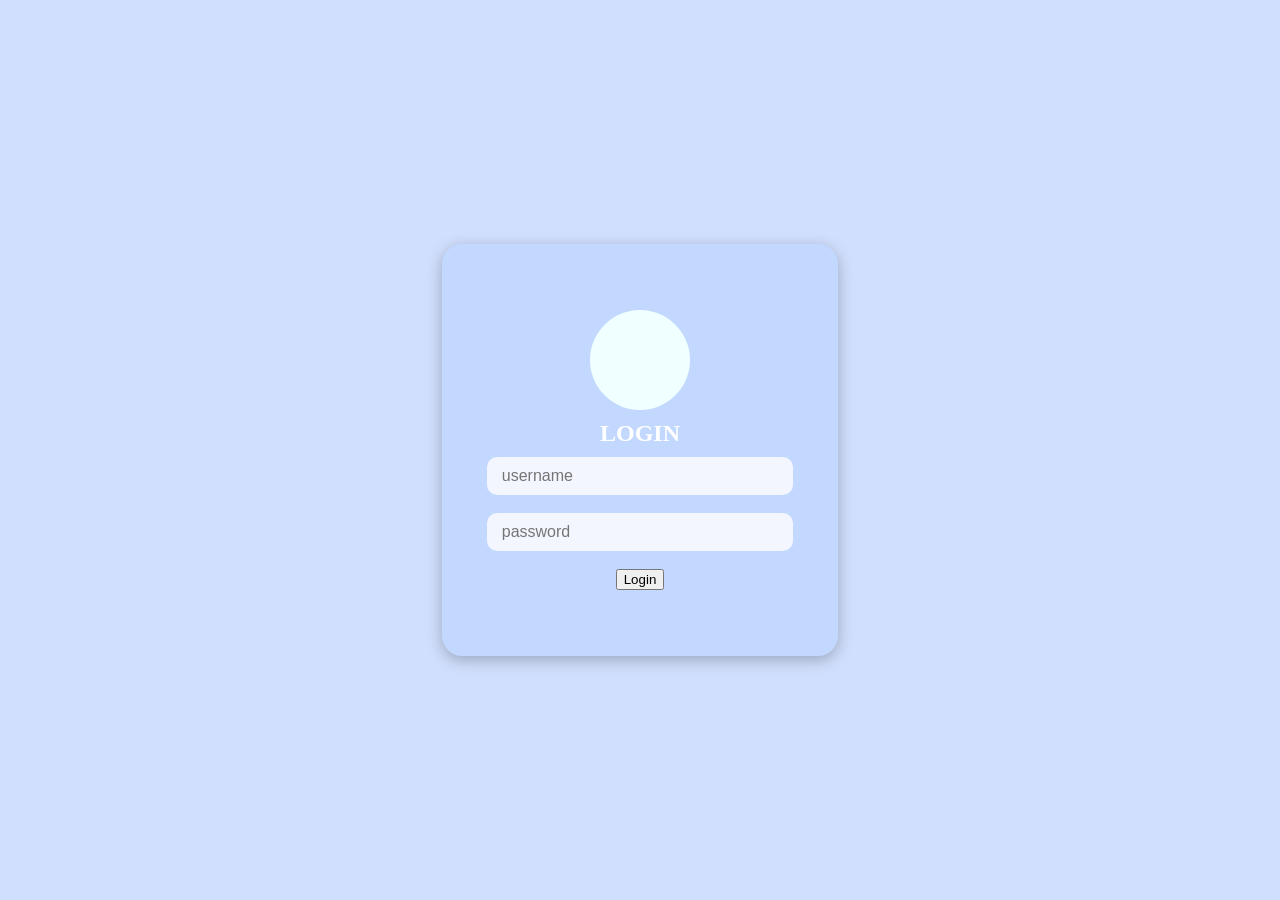
==== login.html @ 9414f2f5 "add more content" ====
<!DOCTYPE html>
<html>
<head>
    <meta charset="utf-8">
    <meta name="viewport" content="width=device-width, initial-scale=1">
    <title>Trang Login</title>
    <style>
        body {
            margin: 0;
            padding: 0;
            height: 100vh;
            background-color: rgb(208, 223, 253);
            display: flex;
            justify-content: center;
            align-items: center;
            align-content: center;
        }
        .div1 {
            background-color: rgb(195, 216, 255);
            border-radius: 5%;
            box-shadow: 0 4px 15px rgba(0, 0, 0, 0.25);
            width: 27vw;
            height: 40vh;
            padding: 2%;
            display: flex;
            flex-direction: column;
            justify-content: center;
            align-items: center;
        }
        .divoo1{
            border-radius: 50%;
            background-color: azure;
            width: 100px;
            height: 100px;
        }
        h2 {
            color: #ffffff;
            margin: 10px 0;
        }
        form {
            width: 100%;
            display: flex;
            flex-direction: column;
            align-items: center;
        }
        input {
            width: 80%;
            padding: 10px 15px;
            border-radius: 10px;
            border: none;
            background-color: #f3f6ff;
            font-size: 16px;
            outline: none;             
            transition: 0.2s;           
        input:focus {
            border-color: #5c8dff;
            box-shadow: 0 0 6px rgba(92, 141, 255, 0.5);
        }
        button {
            width: 50%;
            padding: 12px;
            font-size: 16px;
            border: none;
            border-radius: 10px;
            background-color: #5c8dff;
            color: white;
            cursor: pointer;
            transition: 0.2s;
        }
        button:hover {
            background-color: #3a6cff;
        }
    </style>

    <!-- Liên kết css -->
    <!-- <link rel="stylesheet" href="style.css"> -->

</head>
<body>
    <div class="div1">
        <div class="divoo1"></div>  
        <h2>LOGIN</h2>
        <form>
            <input type = "text" placeholder="username">
            <br>
            <input type = "password" placeholder="password">
            <br>
            <button onclick="login()">Login</button>
        </form>
    </div>


    <script>
        
    </script>
    <!-- Liên kết JS -->
    <!-- <script src="script.js"></script> -->

</body>
</html>
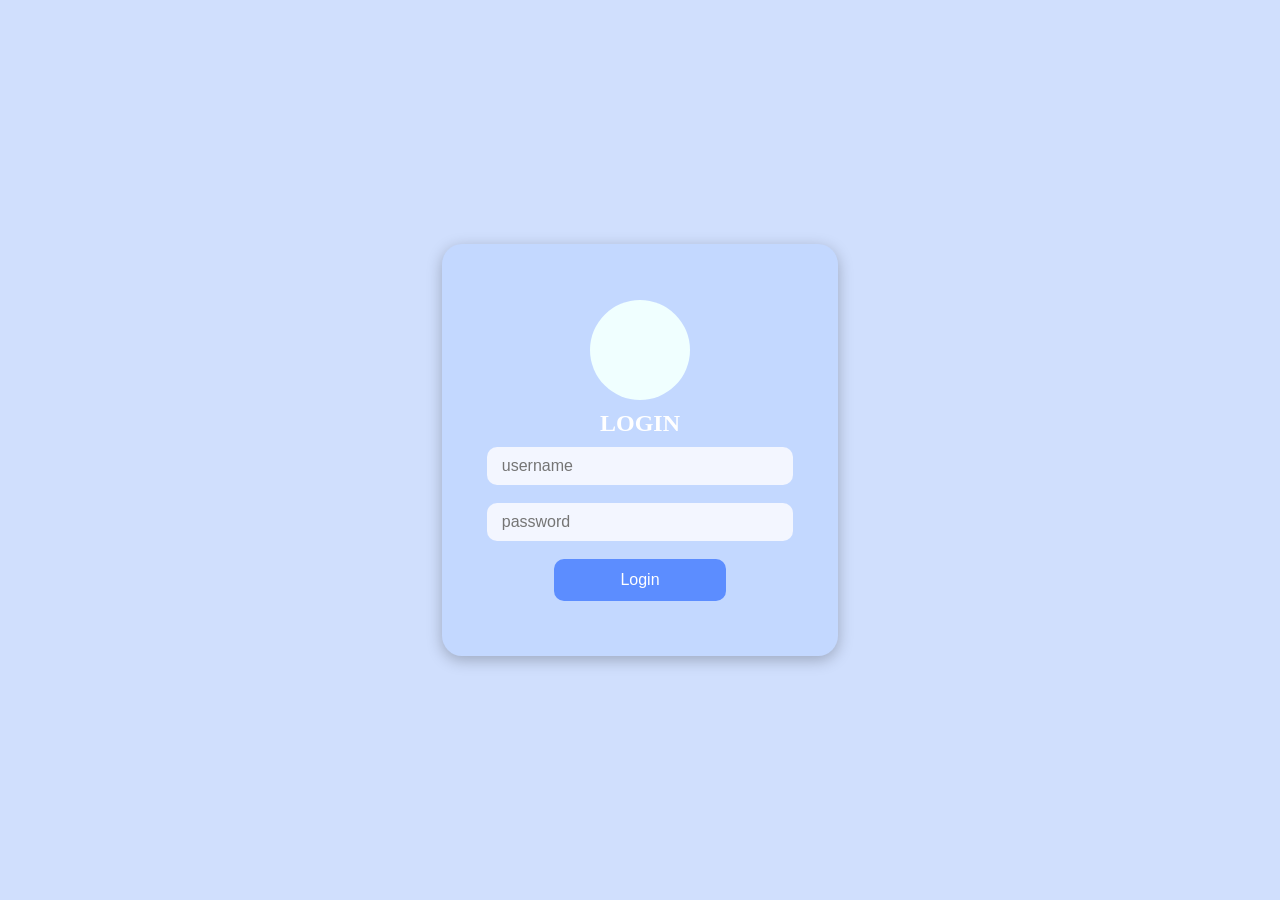
==== commit 6bb2f43d: "add" ====
--- a/login.html
+++ b/login.html
@@ -51,7 +51,8 @@
             background-color: #f3f6ff;
             font-size: 16px;
             outline: none;             
-            transition: 0.2s;           
+            transition: 0.2s;     
+        }      
         input:focus {
             border-color: #5c8dff;
             box-shadow: 0 0 6px rgba(92, 141, 255, 0.5);
@@ -91,7 +92,7 @@
 
 
     <script>
-        
+
     </script>
     <!-- Liên kết JS -->
     <!-- <script src="script.js"></script> -->
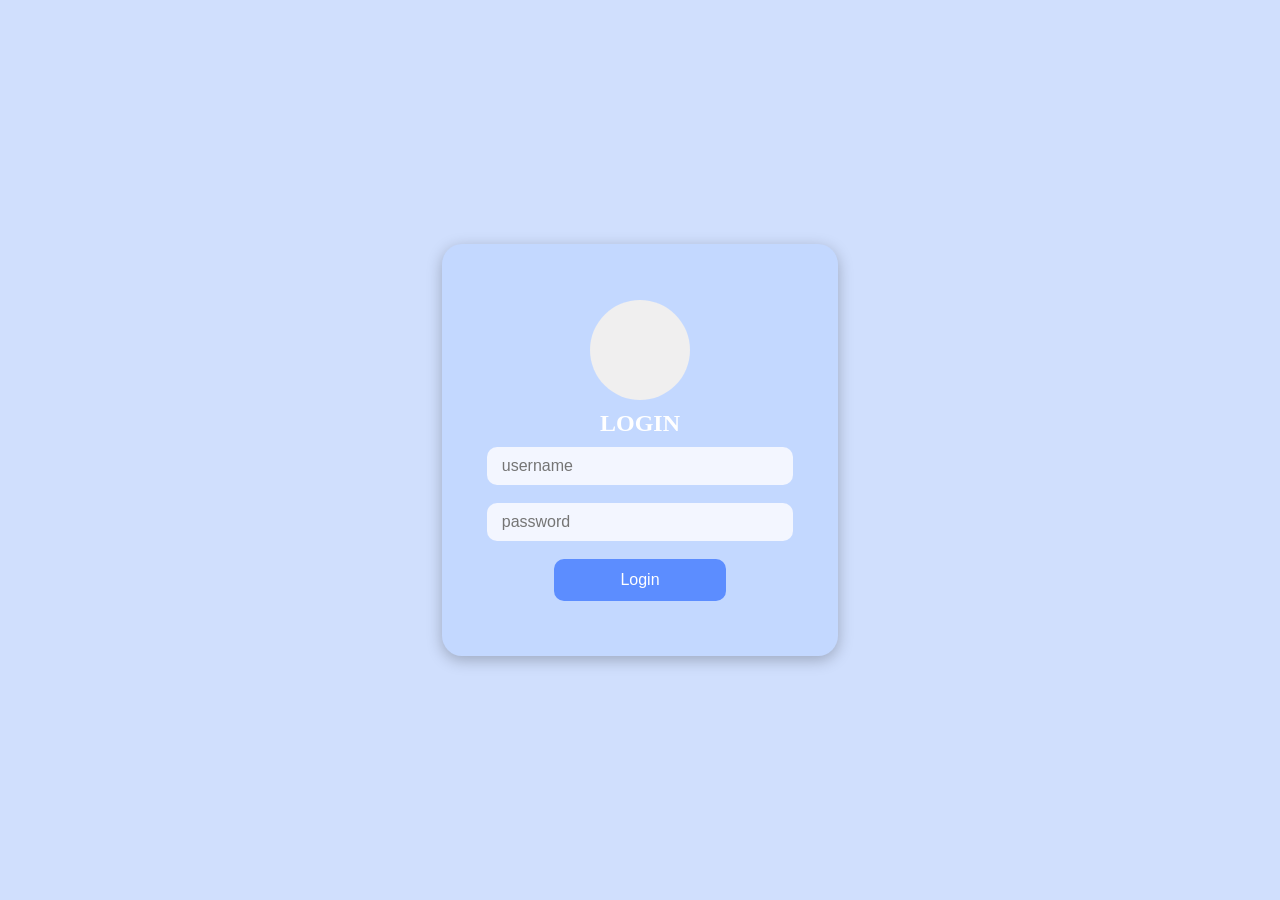
==== commit fed7706b: "add" ====
--- a/login.html
+++ b/login.html
@@ -29,9 +29,11 @@
         }
         .divoo1{
             border-radius: 50%;
-            background-color: azure;
+            background-color: #f0efef;
             width: 100px;
             height: 100px;
+            background-image: url('https://cdn-icons-png.flaticon.com/512/847/847969.png');
+            background-size: cover;
         }
         h2 {
             color: #ffffff;
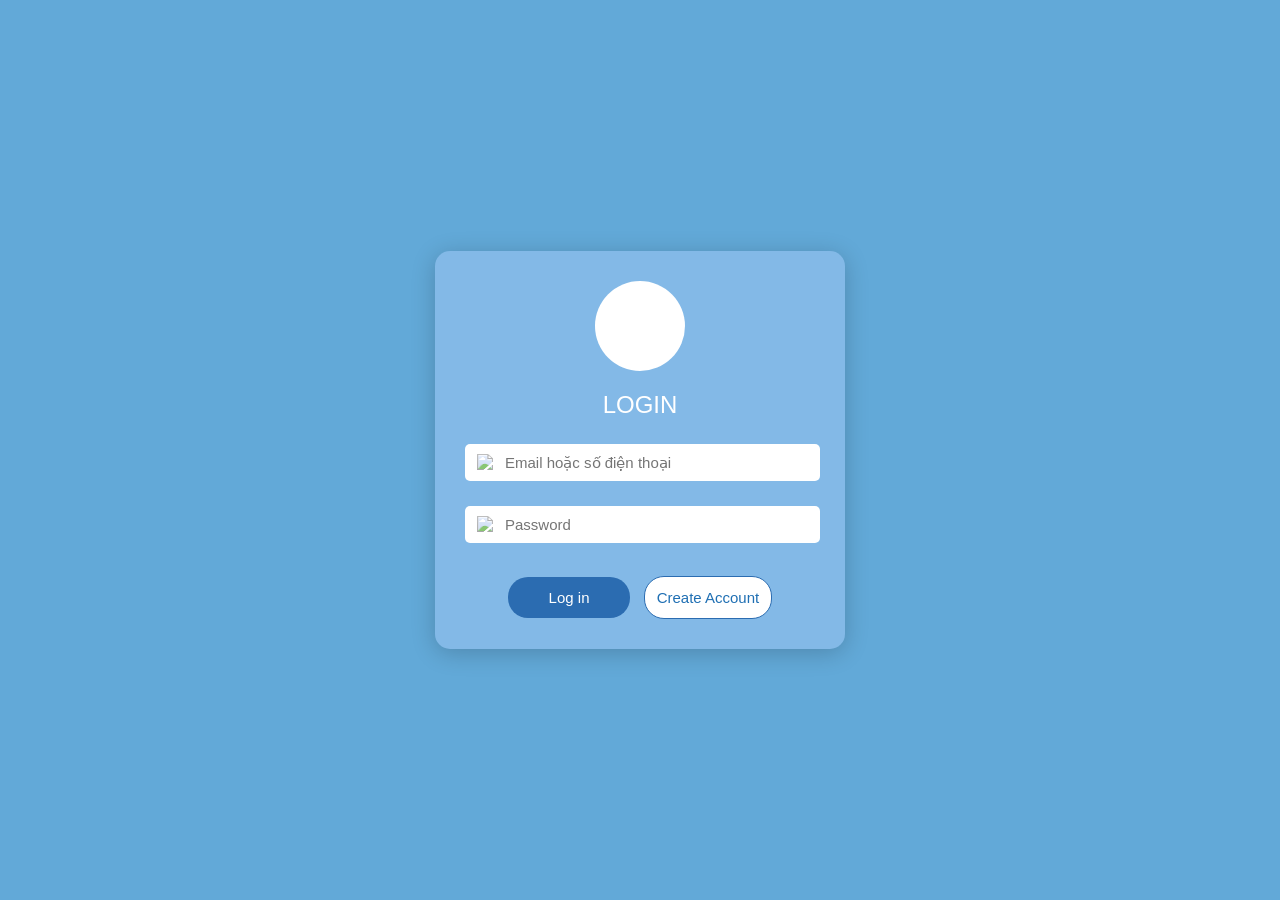
==== commit 33c17221: "add" ====
--- a/login.html
+++ b/login.html
@@ -9,70 +9,105 @@
             margin: 0;
             padding: 0;
             height: 100vh;
-            background-color: rgb(208, 223, 253);
+            background-color: #62a9d8;
             display: flex;
             justify-content: center;
             align-items: center;
-            align-content: center;
+            font-family: Arial, Helvetica, sans-serif;
         }
-        .div1 {
-            background-color: rgb(195, 216, 255);
-            border-radius: 5%;
-            box-shadow: 0 4px 15px rgba(0, 0, 0, 0.25);
-            width: 27vw;
-            height: 40vh;
-            padding: 2%;
-            display: flex;
-            flex-direction: column;
-            justify-content: center;
-            align-items: center;
+        .login-box {
+            width: 350px;
+            padding: 30px;
+            text-align: center;
+            border-radius: 15px;
+            background-color: #83b9e7;
+            box-shadow: 0 4px 25px rgba(0, 0, 0, 0.2);
+
         }
-        .divoo1{
+        .create-box {
+            display: none;
+            width: 350px;
+            padding: 30px;
+            text-align: center;
+            border-radius: 15px;
+            background-color: #83b9e7;
+            box-shadow: 0 4px 25px rgba(0, 0, 0, 0.2);
+        }
+        .hidden {
+            display: none;
+        }
+        .avatar {
+            width: 90px;
+            height: 90px;
             border-radius: 50%;
-            background-color: #f0efef;
-            width: 100px;
-            height: 100px;
+            margin: 0 auto 15px;
+            background-color: #fff;
             background-image: url('https://cdn-icons-png.flaticon.com/512/847/847969.png');
             background-size: cover;
         }
         h2 {
-            color: #ffffff;
-            margin: 10px 0;
+            color: white;
+            margin-bottom: 25px;
+            font-weight: normal;
         }
-        form {
+        .input-box{
             width: 100%;
-            display: flex;
-            flex-direction: column;
-            align-items: center;
+            margin-bottom: 25px;
+            position: relative;
         }
-        input {
-            width: 80%;
-            padding: 10px 15px;
-            border-radius: 10px;
+        .input-box input {
+            width: 300px;
+            padding: 10px 15px 10px 40px;
             border: none;
-            background-color: #f3f6ff;
-            font-size: 16px;
-            outline: none;             
-            transition: 0.2s;     
-        }      
-        input:focus {
-            border-color: #5c8dff;
+            border-radius: 5px;
+            background-color: #fff;
+            font-size: 15px;
+            outline: none;
+            transition: 0.2s;
+
+        }
+        .input-box input:focus {
+            border-color: #477eff;
             box-shadow: 0 0 6px rgba(92, 141, 255, 0.5);
         }
-        button {
-            width: 50%;
+        .input-box img {
+            width: 20px;
+            position: absolute;
+            left: 12px;
+            top: 50%;
+            transform: translateY(-50%);
+            opacity: 0.7;
+        }
+        .button-login {
+            width: 35%;
             padding: 12px;
-            font-size: 16px;
+            margin-top: 8px;
+            color: white;
+            font-size: 15px;
             border: none;
-            border-radius: 10px;
-            background-color: #5c8dff;
-            color: white;
-            cursor: pointer;
+            border-radius: 20px;
+            background-color: #2b6cb1;
             transition: 0.2s;
+
         }
-        button:hover {
-            background-color: #3a6cff;
+        .button-login:hover {
+            background-color: #1e4e85;
         }
+        .button-create {
+            width: auto;
+            padding: 12px;
+            margin-top: 8px;
+            color: #1f6fb3;
+            font-size: 15px;
+            border: 1px solid #2b6cb1;
+            border-radius: 20px;
+            background-color: #fff;
+            transition: 0.2s;       
+        }
+        .button-create:hover {
+            background:#e7e7e7;
+        }
+
     </style>
 
     <!-- Liên kết css -->
@@ -80,24 +115,59 @@
 
 </head>
 <body>
-    <div class="div1">
-        <div class="divoo1"></div>  
-        <h2>LOGIN</h2>
-        <form>
-            <input type = "text" placeholder="username">
-            <br>
-            <input type = "password" placeholder="password">
-            <br>
-            <button onclick="login()">Login</button>
-        </form>
+    <div class="div0">
+        <!-- login -->
+        <div class="login-box">
+            <div class="avatar"></div>  
+            <h2>LOGIN</h2>
+            <div class="input-box">
+                <img src="https://cdn-icons-png.flaticon.com/512/1077/1077114.png">
+                <input type = "text" placeholder="Email hoặc số điện thoại">
+            </div>
+            <div class="input-box">
+                <img src="https://cdn-icons-png.flaticon.com/512/3064/3064197.png">
+                <input type = "password" placeholder="Password">
+            </div>
+            <button class="button-login" onclick="login()">Log in</button> &nbsp 
+            <button class="button-create" onclick="create()">Create Account</button>
+        </div>
+        <!-- sign up -->
+        <div class="create-box">
+            <h2>SIGN UP</h2>
+            <div class="input-box">
+                <img src="https://cdn-icons-png.flaticon.com/512/1077/1077114.png">
+                <input type = "text" placeholder="user name">
+            </div>
+            <div class="input-box">
+                <img src="https://cdn-icons-png.flaticon.com/128/13/13936.png">
+                <input type = "number" placeholder="Số điện thoại">
+            </div>
+            <div class="input-box">
+                <img src="https://cdn-icons-png.flaticon.com/128/646/646135.png">
+                <input type = "email" placeholder="Email">
+            </div>
+            <div class="input-box">
+                <img src="https://cdn-icons-png.flaticon.com/512/3064/3064197.png">
+                <input type = "password" placeholder="Password">
+            </div>
+            <button class="button-create" onclick="create()">Create Account</button>
+        </div>
     </div>
 
 
     <script>
+         function create() {
+            document.querySelector('.login-box').classList.add('hidden');
+            document.querySelector('.create-box').style.display = 'block';
+        }
 
+        function login() {
+            document.querySelector('.create-box').style.display = 'none';
+            document.querySelector('.login-box').classList.remove('hidden');
+        }
     </script>
     <!-- Liên kết JS -->
     <!-- <script src="script.js"></script> -->
 
 </body>
-</html>
+</html>
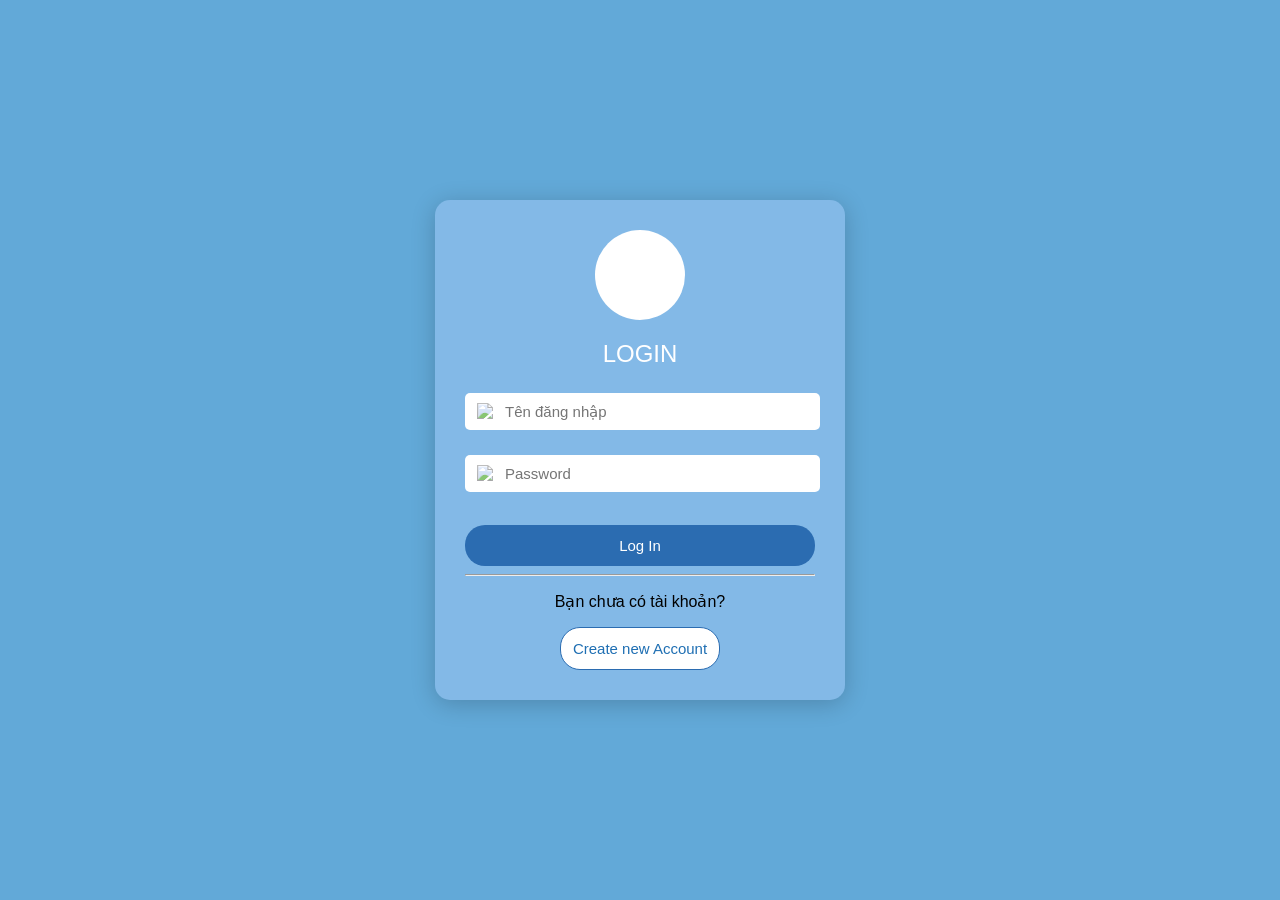
==== commit 318af466: "add" ====
--- a/login.html
+++ b/login.html
@@ -13,7 +13,7 @@
             display: flex;
             justify-content: center;
             align-items: center;
-            font-family: Arial, Helvetica, sans-serif;
+            font-family: Arial, sans-serif;
         }
         .login-box {
             width: 350px;
@@ -76,10 +76,10 @@
             left: 12px;
             top: 50%;
             transform: translateY(-50%);
-            opacity: 0.7;
+            opacity: 0.7;   /*Độ trong suốt */
         }
         .button-login {
-            width: 35%;
+            width: 100%;
             padding: 12px;
             margin-top: 8px;
             color: white;
@@ -96,7 +96,6 @@
         .button-create {
             width: auto;
             padding: 12px;
-            margin-top: 8px;
             color: #1f6fb3;
             font-size: 15px;
             border: 1px solid #2b6cb1;
@@ -107,6 +106,19 @@
         .button-create:hover {
             background:#e7e7e7;
         }
+        .return {
+            margin-top: 15px;
+            color: black;
+            text-decoration: underline;
+            font-size: 15px;
+        }
+
+        .return:hover {
+            opacity: 0.7;
+        }
+        p {
+            font-size: 16px;
+        }
 
     </style>
 
@@ -115,55 +127,132 @@
 
 </head>
 <body>
-    <div class="div0">
-        <!-- login -->
-        <div class="login-box">
-            <div class="avatar"></div>  
-            <h2>LOGIN</h2>
-            <div class="input-box">
-                <img src="https://cdn-icons-png.flaticon.com/512/1077/1077114.png">
-                <input type = "text" placeholder="Email hoặc số điện thoại">
-            </div>
-            <div class="input-box">
-                <img src="https://cdn-icons-png.flaticon.com/512/3064/3064197.png">
-                <input type = "password" placeholder="Password">
-            </div>
-            <button class="button-login" onclick="login()">Log in</button> &nbsp 
-            <button class="button-create" onclick="create()">Create Account</button>
-        </div>
-        <!-- sign up -->
-        <div class="create-box">
-            <h2>SIGN UP</h2>
-            <div class="input-box">
-                <img src="https://cdn-icons-png.flaticon.com/512/1077/1077114.png">
-                <input type = "text" placeholder="user name">
-            </div>
-            <div class="input-box">
-                <img src="https://cdn-icons-png.flaticon.com/128/13/13936.png">
-                <input type = "number" placeholder="Số điện thoại">
-            </div>
-            <div class="input-box">
-                <img src="https://cdn-icons-png.flaticon.com/128/646/646135.png">
-                <input type = "email" placeholder="Email">
-            </div>
-            <div class="input-box">
-                <img src="https://cdn-icons-png.flaticon.com/512/3064/3064197.png">
-                <input type = "password" placeholder="Password">
-            </div>
-            <button class="button-create" onclick="create()">Create Account</button>
-        </div>
+    <!-- login -->
+    <div class="login-box">
+        <div class="avatar"></div>  
+        <h2>LOGIN</h2>
+
+        <div class="input-box">
+            <img src="https://cdn-icons-png.flaticon.com/512/1077/1077114.png">
+            <input id="tk" type = "text" placeholder="Tên đăng nhập">
+        </div>
+
+        <div class="input-box">
+            <img src="https://cdn-icons-png.flaticon.com/512/3064/3064197.png">
+            <input id="mk" type = "password" placeholder="Password">
+        </div>
+
+        <button class="button-login" onclick="login()">Log In</button>
+        <hr>
+        <p>Bạn chưa có tài khoản?</p>
+        <button class="button-create" onclick="dangky()">Create new Account</button>
     </div>
 
+    <!-- sign up -->
+    <div class="create-box">
+        <h2>SIGN UP</h2>
+
+        <div class="input-box">
+            <img src="https://cdn-icons-png.flaticon.com/512/1077/1077114.png">
+            <input id="new_user" type = "text" placeholder="user name">
+        </div>
+        
+        <div class="input-box">
+            <img src="https://cdn-icons-png.flaticon.com/128/13/13936.png">
+            <input id="new_sdt" type = "number" placeholder="Số điện thoại">
+        </div>
+
+        <div class="input-box">
+            <img src="https://cdn-icons-png.flaticon.com/128/646/646135.png">
+            <input id="new_email" type = "email" placeholder="Email">
+        </div>
+
+        <div class="input-box">
+            <img src="https://cdn-icons-png.flaticon.com/512/3064/3064197.png">
+            <input id="new_mk" type = "password" placeholder="Password">
+        </div>
+
+        <button class="button-create" onclick="tao_tk()">Create Account</button>
+        <p class="return" onclick="backToLogin()">Quay lại</p>
+    </div>
+
 
     <script>
-         function create() {
-            document.querySelector('.login-box').classList.add('hidden');
-            document.querySelector('.create-box').style.display = 'block';
-        }
-
-        function login() {
-            document.querySelector('.create-box').style.display = 'none';
+        //chuyển sang sign up
+        function dangky() { 
+            document.querySelector('.login-box').classList.add('hidden'); 
+            document.querySelector('.create-box').style.display = 'block'; 
+        } 
+        
+        //quay lại login
+        function backToLogin() { 
+            document.querySelector('.create-box').style.display = 'none'; 
+            document.querySelector('.login-box').classList.remove('hidden'); 
+        }
+
+        //khởi tạo tài khoản admin
+        if (!localStorage.getItem('ds_tk')) {
+            let ds = [
+                { user: 'admin', pass: '1', quyen: 'admin' }
+            ];
+            localStorage.setItem('ds_tk', JSON.stringify(ds));
+        }
+        //đăng nhập
+        function login() { 
+            // Ẩn khung login khi signup
+            document.querySelector('.create-box').style.display = 'none'; 
             document.querySelector('.login-box').classList.remove('hidden');
+            
+            //đăng nhập tài khoản
+            let tk = document.getElementById('tk').value;
+            let mk = document.getElementById('mk').value;
+
+            let ds = JSON.parse(localStorage.getItem('ds_tk')) || [];
+
+        for (let acc of ds) {
+            if (acc.user === tk && acc.pass === mk) {
+
+                localStorage.setItem("dangnhap", JSON.stringify(acc));
+
+                alert("Đăng nhập thành công!");
+
+                // chuyển trang
+                location.href = "quanly.html";
+
+                return;
+            }
+        }
+
+        alert("Sai tài khoản hoặc mật khẩu!");
+    }
+
+        // đăng ký
+        function tao_tk() {
+            let user = document.getElementById("new_user").value;
+            let email = document.getElementById("new_email").value;
+            let pass = document.getElementById("new_mk").value;
+
+            if (user == "" || email == "" || pass == "") {
+                alert("Vui lòng nhập đầy đủ thông tin!");
+                return;
+            }
+
+            let ds = JSON.parse(localStorage.getItem('ds_tk')) || [];
+
+            // kiểm tra trùng username
+            for (let tk of ds) {
+                if (tk.user === user) {
+                    alert("Tên tài khoản đã tồn tại!");
+                    return;
+                }
+            }
+
+            ds.push({ user, pass, quyen: "user" }); // user tự tạo = quyền user
+
+            localStorage.setItem('ds_tk', JSON.stringify(ds));
+
+            alert("Tạo tài khoản thành công!");
+            backToLogin();
         }
     </script>
     <!-- Liên kết JS -->
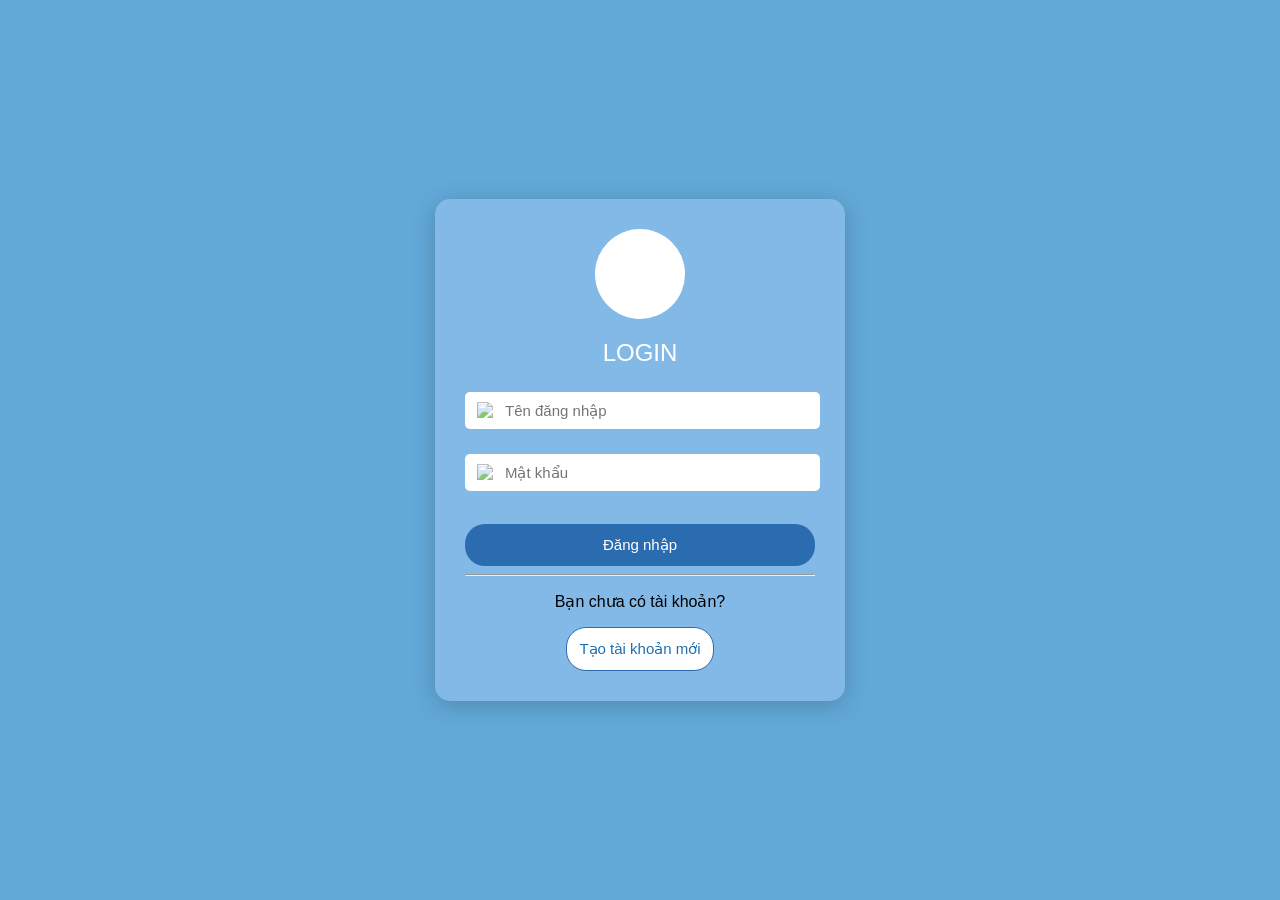
==== commit 08342733: "add" ====
--- a/login.html
+++ b/login.html
@@ -106,16 +106,6 @@
         .button-create:hover {
             background:#e7e7e7;
         }
-        .return {
-            margin-top: 15px;
-            color: black;
-            text-decoration: underline;
-            font-size: 15px;
-        }
-
-        .return:hover {
-            opacity: 0.7;
-        }
         p {
             font-size: 16px;
         }
@@ -127,133 +117,137 @@
 
 </head>
 <body>
-    <!-- login -->
+    <!-- LOGIN -->
     <div class="login-box">
         <div class="avatar"></div>  
         <h2>LOGIN</h2>
 
+        <!-- Tên đăng nhập -->
         <div class="input-box">
             <img src="https://cdn-icons-png.flaticon.com/512/1077/1077114.png">
-            <input id="tk" type = "text" placeholder="Tên đăng nhập">
-        </div>
-
+            <input id="dn_tk" type = "text" placeholder="Tên đăng nhập">
+        </div>
+
+        <!-- Mật khẩu -->
         <div class="input-box">
             <img src="https://cdn-icons-png.flaticon.com/512/3064/3064197.png">
-            <input id="mk" type = "password" placeholder="Password">
-        </div>
-
-        <button class="button-login" onclick="login()">Log In</button>
+            <input id="dn_mk" type = "password" placeholder="Mật khẩu">
+        </div>
+
+        <button class="button-login" onclick="login()">Đăng nhập</button>
         <hr>
         <p>Bạn chưa có tài khoản?</p>
-        <button class="button-create" onclick="dangky()">Create new Account</button>
+        <button class="button-create" onclick="dangky()">Tạo tài khoản mới</button>
     </div>
 
-    <!-- sign up -->
+    <!-- SIGN UP -->
     <div class="create-box">
         <h2>SIGN UP</h2>
-
+        
         <div class="input-box">
             <img src="https://cdn-icons-png.flaticon.com/512/1077/1077114.png">
-            <input id="new_user" type = "text" placeholder="user name">
-        </div>
-        
-        <div class="input-box">
-            <img src="https://cdn-icons-png.flaticon.com/128/13/13936.png">
-            <input id="new_sdt" type = "number" placeholder="Số điện thoại">
-        </div>
-
-        <div class="input-box">
-            <img src="https://cdn-icons-png.flaticon.com/128/646/646135.png">
-            <input id="new_email" type = "email" placeholder="Email">
+            <input id="dk_tk" type = "text" placeholder="Tên đăng nhập">
         </div>
 
         <div class="input-box">
             <img src="https://cdn-icons-png.flaticon.com/512/3064/3064197.png">
-            <input id="new_mk" type = "password" placeholder="Password">
-        </div>
-
-        <button class="button-create" onclick="tao_tk()">Create Account</button>
+            <input id="dk_mk" type = "password" placeholder="Mật khẩu">
+        </div>
+
+        <button class="button-create" onclick="tao_tk()">Tạo tài khoản</button>
         <p class="return" onclick="backToLogin()">Quay lại</p>
     </div>
 
 
     <script>
-        //chuyển sang sign up
+
+        //Khởi tạo tài khoản với quyền admin
+        if (!localStorage.getItem('ds_tk')) {
+            let ds_admin = [
+                {taikhoan: 'thhoa', matkhau: '1', quyen: 'admin'},
+                {taikhoan: 'dieuan', matkhau: '1', quyen: 'admin'}
+            ];
+
+        localStorage.setItem('ds_tk', JSON.stringify(ds_admin));
+        }
+                
+        //Chuyển sang sign up
         function dangky() { 
             document.querySelector('.login-box').classList.add('hidden'); 
             document.querySelector('.create-box').style.display = 'block'; 
         } 
         
-        //quay lại login
+        //Quay lại login
         function backToLogin() { 
             document.querySelector('.create-box').style.display = 'none'; 
             document.querySelector('.login-box').classList.remove('hidden'); 
         }
 
-        //khởi tạo tài khoản admin
-        if (!localStorage.getItem('ds_tk')) {
-            let ds = [
-                { user: 'admin', pass: '1', quyen: 'admin' }
-            ];
-            localStorage.setItem('ds_tk', JSON.stringify(ds));
-        }
-        //đăng nhập
-        function login() { 
-            // Ẩn khung login khi signup
-            document.querySelector('.create-box').style.display = 'none'; 
-            document.querySelector('.login-box').classList.remove('hidden');
+        //Đăng Ký tài khoản (quyền User)
+        function tao_tk() {
+            let ds_tk = JSON.parse(localStorage.getItem('ds_tk')) || [];
+
+            let tk = document.getElementById('dk_tk').value;
+            let mk = document.getElementById('dk_mk').value;
+           
+            //kiểm tra nhập đầy đủ
+            if (!tk || !mk) {
+                alert("Vui lòng nhập đầy đủ!");
+                return;
+            }
             
-            //đăng nhập tài khoản
-            let tk = document.getElementById('tk').value;
-            let mk = document.getElementById('mk').value;
-
-            let ds = JSON.parse(localStorage.getItem('ds_tk')) || [];
-
-        for (let acc of ds) {
-            if (acc.user === tk && acc.pass === mk) {
-
-                localStorage.setItem("dangnhap", JSON.stringify(acc));
-
-                alert("Đăng nhập thành công!");
-
-                // chuyển trang
-                location.href = "quanly.html";
-
-                return;
-            }
-        }
-
-        alert("Sai tài khoản hoặc mật khẩu!");
-    }
-
-        // đăng ký
-        function tao_tk() {
-            let user = document.getElementById("new_user").value;
-            let email = document.getElementById("new_email").value;
-            let pass = document.getElementById("new_mk").value;
-
-            if (user == "" || email == "" || pass == "") {
-                alert("Vui lòng nhập đầy đủ thông tin!");
-                return;
-            }
-
-            let ds = JSON.parse(localStorage.getItem('ds_tk')) || [];
-
-            // kiểm tra trùng username
-            for (let tk of ds) {
-                if (tk.user === user) {
-                    alert("Tên tài khoản đã tồn tại!");
+            //kiểm tra trùng tài khoản
+            for (let i = 0; i < ds_tk.length; i++) {
+                if (ds_tk[i].taikhoan === tk) {
+                    alert("Tài khoản đã tồn tại!");
                     return;
                 }
             }
 
-            ds.push({ user, pass, quyen: "user" }); // user tự tạo = quyền user
-
-            localStorage.setItem('ds_tk', JSON.stringify(ds));
+            //tai khoan moi (quyền user)
+            ds_tk.push({
+                taikhoan: tk,
+                matkhau: mk,
+                quyen: "user",
+            })
+
+            localStorage.setItem('ds_tk', JSON.stringify(ds_tk));
 
             alert("Tạo tài khoản thành công!");
+
+            // // Xóa nội dung ô nhập (không bắt buộc)
+            // document.getElementById('dk_tk').value = "";
+            // document.getElementById('dk_mk').value = "";
             backToLogin();
         }
+
+        //Đăng nhập
+        function login() { 
+            let ds_tk = JSON.parse(localStorage.getItem('ds_tk')) || [];
+
+            let tk = document.getElementById('dn_tk').value;
+            let mk = document.getElementById('dn_mk').value;
+
+            if(ds_tk.length == 0) {
+                alert("Chưa có tài khoản nào!");
+                return;
+            }
+            else{
+                for (let i = 0; i < ds_tk.length; i++) {
+                    if (ds_tk[i].taikhoan == tk && ds_tk[i].matkhau == mk) {
+                        //lưu thông tin người dùng
+                        localStorage.setItem('user', JSON.stringify(ds_tk[i]));
+                        alert("Đăng nhập thành công!");
+
+                        location.href = "quanly.html";
+
+                        return;
+                    }
+                }
+                alert("Sai tài khoản hoặc sai mật khẩu!");
+            }
+        }
+        
     </script>
     <!-- Liên kết JS -->
     <!-- <script src="script.js"></script> -->
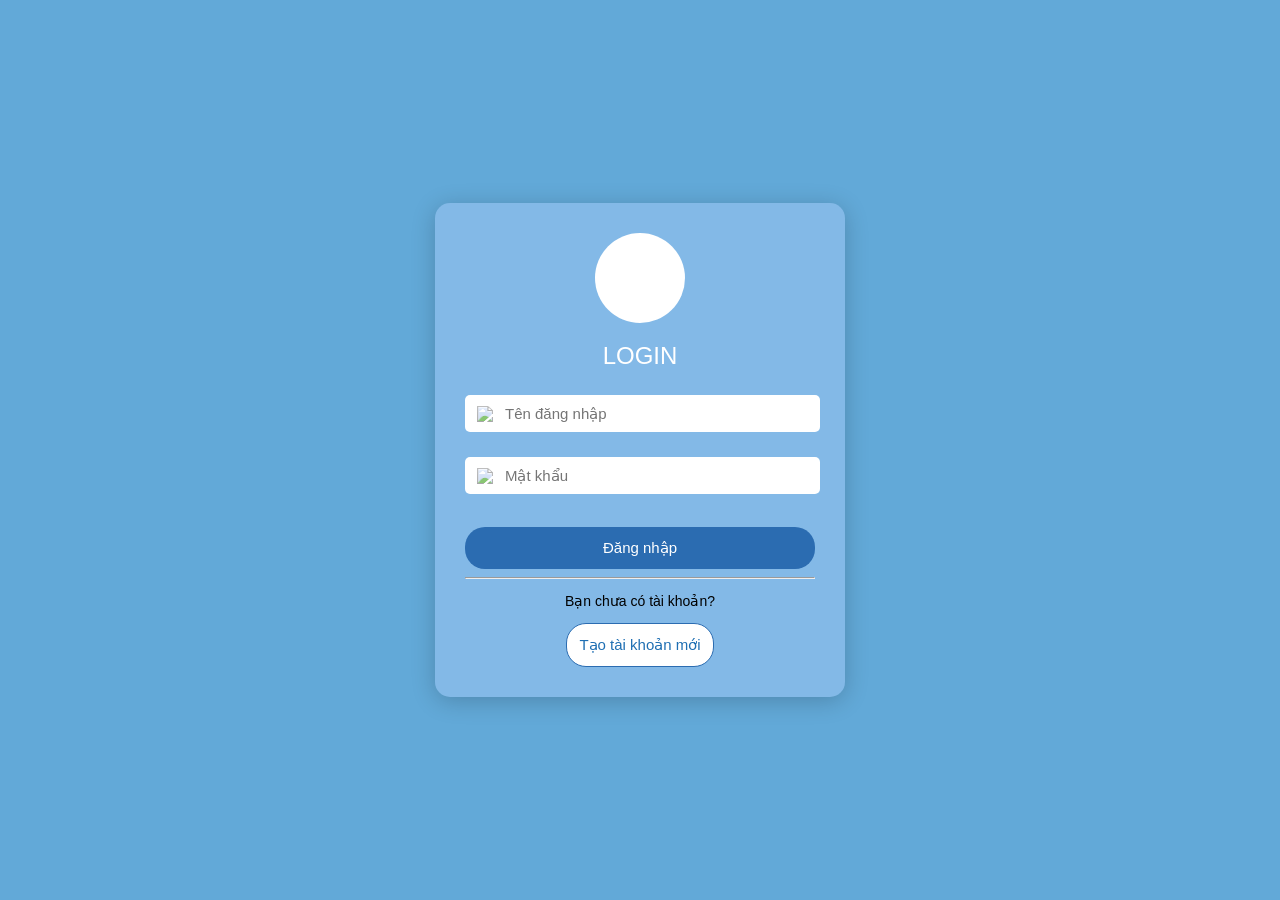
==== commit cb7c7e01: "add more content" ====
--- a/login.html
+++ b/login.html
@@ -1,3 +1,4 @@
+
 <!DOCTYPE html>
 <html>
 <head>
@@ -67,7 +68,7 @@
 
         }
         .input-box input:focus {
-            border-color: #477eff;
+            border: 1px solid black;
             box-shadow: 0 0 6px rgba(92, 141, 255, 0.5);
         }
         .input-box img {
@@ -107,7 +108,7 @@
             background:#e7e7e7;
         }
         p {
-            font-size: 16px;
+            font-size: 14px;
         }
 
     </style>
@@ -215,9 +216,9 @@
 
             alert("Tạo tài khoản thành công!");
 
-            // // Xóa nội dung ô nhập (không bắt buộc)
-            // document.getElementById('dk_tk').value = "";
-            // document.getElementById('dk_mk').value = "";
+            // Xóa nội dung ô nhập sau khi đăng kí xong
+            document.getElementById('dk_tk').value = "";
+            document.getElementById('dk_mk').value = "";
             backToLogin();
         }
 
@@ -228,17 +229,22 @@
             let tk = document.getElementById('dn_tk').value;
             let mk = document.getElementById('dn_mk').value;
 
-            if(ds_tk.length == 0) {
+            if (ds_tk.length == 0) {
                 alert("Chưa có tài khoản nào!");
                 return;
             }
-            else{
+            else {
                 for (let i = 0; i < ds_tk.length; i++) {
                     if (ds_tk[i].taikhoan == tk && ds_tk[i].matkhau == mk) {
                         //lưu thông tin người dùng
                         localStorage.setItem('user', JSON.stringify(ds_tk[i]));
                         alert("Đăng nhập thành công!");
-
+                        
+                        // Xóa nội dung ô nhập sau khi đăng nhập xong
+                        document.getElementById('dn_tk').value = "";
+                        document.getElementById('dn_mk').value = "";
+
+                        //chuyển trang sau khi đăng nhập
                         location.href = "quanly.html";
 
                         return;
